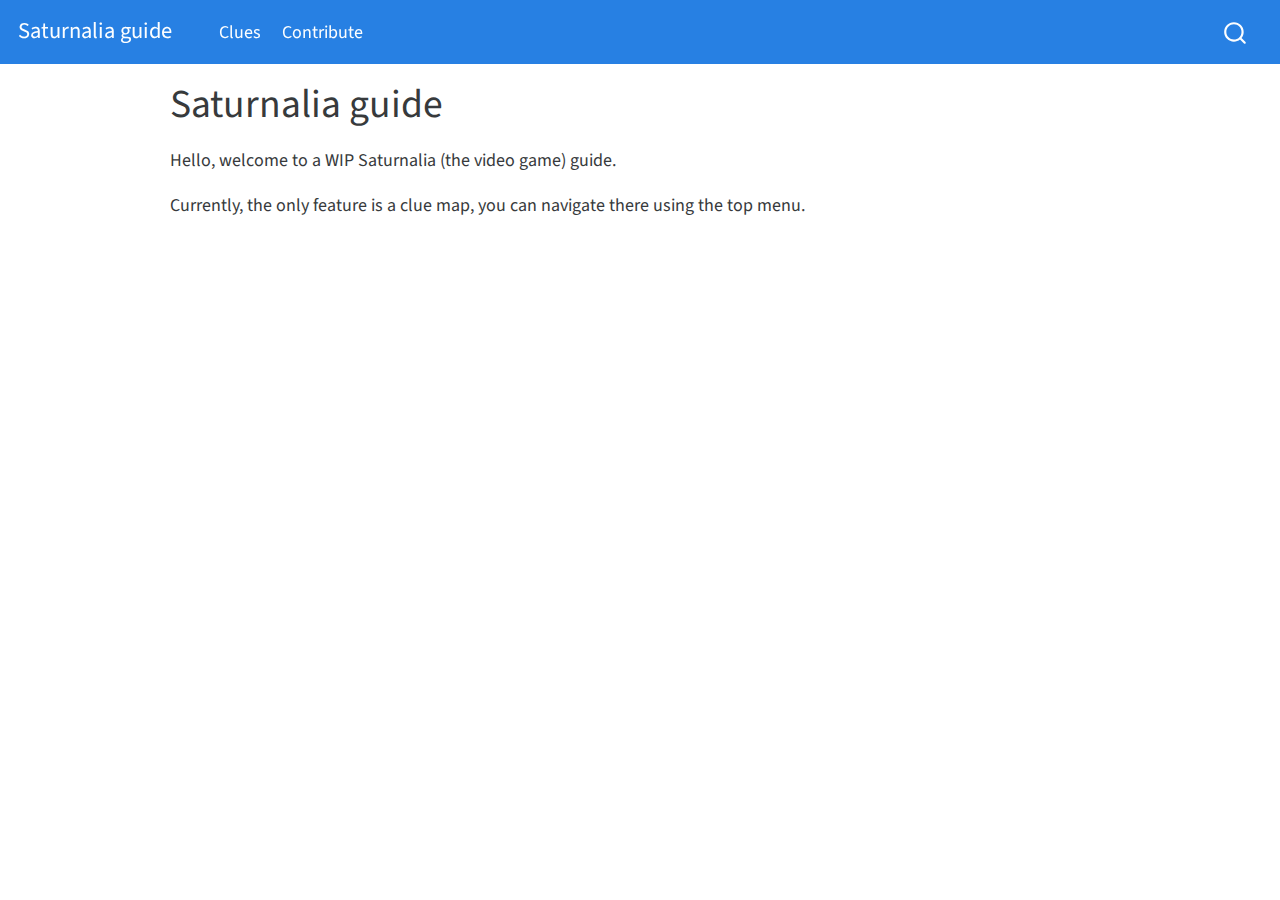
==== index.html @ 35e68739 "Built site for gh-pages" ====
<!DOCTYPE html>
<html xmlns="http://www.w3.org/1999/xhtml" lang="en" xml:lang="en"><head>

<meta charset="utf-8">
<meta name="generator" content="quarto-1.1.251">

<meta name="viewport" content="width=device-width, initial-scale=1.0, user-scalable=yes">


<title>Saturnalia guide</title>
<style>
code{white-space: pre-wrap;}
span.smallcaps{font-variant: small-caps;}
div.columns{display: flex; gap: min(4vw, 1.5em);}
div.column{flex: auto; overflow-x: auto;}
div.hanging-indent{margin-left: 1.5em; text-indent: -1.5em;}
ul.task-list{list-style: none;}
ul.task-list li input[type="checkbox"] {
  width: 0.8em;
  margin: 0 0.8em 0.2em -1.6em;
  vertical-align: middle;
}
</style>


<script src="site_libs/quarto-nav/quarto-nav.js"></script>
<script src="site_libs/clipboard/clipboard.min.js"></script>
<script src="site_libs/quarto-search/autocomplete.umd.js"></script>
<script src="site_libs/quarto-search/fuse.min.js"></script>
<script src="site_libs/quarto-search/quarto-search.js"></script>
<meta name="quarto:offset" content="./">
<script src="site_libs/quarto-html/quarto.js"></script>
<script src="site_libs/quarto-html/popper.min.js"></script>
<script src="site_libs/quarto-html/tippy.umd.min.js"></script>
<script src="site_libs/quarto-html/anchor.min.js"></script>
<link href="site_libs/quarto-html/tippy.css" rel="stylesheet">
<link href="site_libs/quarto-html/quarto-syntax-highlighting.css" rel="stylesheet" id="quarto-text-highlighting-styles">
<script src="site_libs/bootstrap/bootstrap.min.js"></script>
<link href="site_libs/bootstrap/bootstrap-icons.css" rel="stylesheet">
<link href="site_libs/bootstrap/bootstrap.min.css" rel="stylesheet" id="quarto-bootstrap" data-mode="light">
<script id="quarto-search-options" type="application/json">{
  "location": "navbar",
  "copy-button": false,
  "collapse-after": 3,
  "panel-placement": "end",
  "type": "overlay",
  "limit": 20,
  "language": {
    "search-no-results-text": "No results",
    "search-matching-documents-text": "matching documents",
    "search-copy-link-title": "Copy link to search",
    "search-hide-matches-text": "Hide additional matches",
    "search-more-match-text": "more match in this document",
    "search-more-matches-text": "more matches in this document",
    "search-clear-button-title": "Clear",
    "search-detached-cancel-button-title": "Cancel",
    "search-submit-button-title": "Submit"
  }
}</script>


<link rel="stylesheet" href="styles.css">
</head>

<body class="nav-fixed">

<div id="quarto-search-results"></div>
  <header id="quarto-header" class="headroom fixed-top">
    <nav class="navbar navbar-expand-lg navbar-dark ">
      <div class="navbar-container container-fluid">
      <div class="navbar-brand-container">
    <a class="navbar-brand" href="./index.html">
    <span class="navbar-title">Saturnalia guide</span>
    </a>
  </div>
          <button class="navbar-toggler" type="button" data-bs-toggle="collapse" data-bs-target="#navbarCollapse" aria-controls="navbarCollapse" aria-expanded="false" aria-label="Toggle navigation" onclick="if (window.quartoToggleHeadroom) { window.quartoToggleHeadroom(); }">
  <span class="navbar-toggler-icon"></span>
</button>
          <div class="collapse navbar-collapse" id="navbarCollapse">
            <ul class="navbar-nav navbar-nav-scroll me-auto">
  <li class="nav-item">
    <a class="nav-link" href="./clues.html">Clues</a>
  </li>  
  <li class="nav-item">
    <a class="nav-link" href="./contribute.html">Contribute</a>
  </li>  
</ul>
              <div id="quarto-search" class="" title="Search"></div>
          </div> <!-- /navcollapse -->
      </div> <!-- /container-fluid -->
    </nav>
</header>
<!-- content -->
<div id="quarto-content" class="quarto-container page-columns page-rows-contents page-layout-article page-navbar">
<!-- sidebar -->
<!-- margin-sidebar -->
    <div id="quarto-margin-sidebar" class="sidebar margin-sidebar">
        
    </div>
<!-- main -->
<main class="content" id="quarto-document-content">

<header id="title-block-header" class="quarto-title-block default">
<div class="quarto-title">
<h1 class="title">Saturnalia guide</h1>
</div>



<div class="quarto-title-meta">

    
    
  </div>
  

</header>

<p>Hello, welcome to a WIP Saturnalia (the video game) guide.</p>
<p>Currently, the only feature is a clue map, you can navigate there using the top menu.</p>



</main> <!-- /main -->
<script id="quarto-html-after-body" type="application/javascript">
window.document.addEventListener("DOMContentLoaded", function (event) {
  const toggleBodyColorMode = (bsSheetEl) => {
    const mode = bsSheetEl.getAttribute("data-mode");
    const bodyEl = window.document.querySelector("body");
    if (mode === "dark") {
      bodyEl.classList.add("quarto-dark");
      bodyEl.classList.remove("quarto-light");
    } else {
      bodyEl.classList.add("quarto-light");
      bodyEl.classList.remove("quarto-dark");
    }
  }
  const toggleBodyColorPrimary = () => {
    const bsSheetEl = window.document.querySelector("link#quarto-bootstrap");
    if (bsSheetEl) {
      toggleBodyColorMode(bsSheetEl);
    }
  }
  toggleBodyColorPrimary();  
  const icon = "";
  const anchorJS = new window.AnchorJS();
  anchorJS.options = {
    placement: 'right',
    icon: icon
  };
  anchorJS.add('.anchored');
  const clipboard = new window.ClipboardJS('.code-copy-button', {
    target: function(trigger) {
      return trigger.previousElementSibling;
    }
  });
  clipboard.on('success', function(e) {
    // button target
    const button = e.trigger;
    // don't keep focus
    button.blur();
    // flash "checked"
    button.classList.add('code-copy-button-checked');
    var currentTitle = button.getAttribute("title");
    button.setAttribute("title", "Copied!");
    setTimeout(function() {
      button.setAttribute("title", currentTitle);
      button.classList.remove('code-copy-button-checked');
    }, 1000);
    // clear code selection
    e.clearSelection();
  });
  function tippyHover(el, contentFn) {
    const config = {
      allowHTML: true,
      content: contentFn,
      maxWidth: 500,
      delay: 100,
      arrow: false,
      appendTo: function(el) {
          return el.parentElement;
      },
      interactive: true,
      interactiveBorder: 10,
      theme: 'quarto',
      placement: 'bottom-start'
    };
    window.tippy(el, config); 
  }
  const noterefs = window.document.querySelectorAll('a[role="doc-noteref"]');
  for (var i=0; i<noterefs.length; i++) {
    const ref = noterefs[i];
    tippyHover(ref, function() {
      // use id or data attribute instead here
      let href = ref.getAttribute('data-footnote-href') || ref.getAttribute('href');
      try { href = new URL(href).hash; } catch {}
      const id = href.replace(/^#\/?/, "");
      const note = window.document.getElementById(id);
      return note.innerHTML;
    });
  }
  var bibliorefs = window.document.querySelectorAll('a[role="doc-biblioref"]');
  for (var i=0; i<bibliorefs.length; i++) {
    const ref = bibliorefs[i];
    const cites = ref.parentNode.getAttribute('data-cites').split(' ');
    tippyHover(ref, function() {
      var popup = window.document.createElement('div');
      cites.forEach(function(cite) {
        var citeDiv = window.document.createElement('div');
        citeDiv.classList.add('hanging-indent');
        citeDiv.classList.add('csl-entry');
        var biblioDiv = window.document.getElementById('ref-' + cite);
        if (biblioDiv) {
          citeDiv.innerHTML = biblioDiv.innerHTML;
        }
        popup.appendChild(citeDiv);
      });
      return popup.innerHTML;
    });
  }
});
</script>
</div> <!-- /content -->



</body></html>
---- site_libs/quarto-html/tippy.css ----
.tippy-box[data-animation=fade][data-state=hidden]{opacity:0}[data-tippy-root]{max-width:calc(100vw - 10px)}.tippy-box{position:relative;background-color:#333;color:#fff;border-radius:4px;font-size:14px;line-height:1.4;white-space:normal;outline:0;transition-property:transform,visibility,opacity}.tippy-box[data-placement^=top]>.tippy-arrow{bottom:0}.tippy-box[data-placement^=top]>.tippy-arrow:before{bottom:-7px;left:0;border-width:8px 8px 0;border-top-color:initial;transform-origin:center top}.tippy-box[data-placement^=bottom]>.tippy-arrow{top:0}.tippy-box[data-placement^=bottom]>.tippy-arrow:before{top:-7px;left:0;border-width:0 8px 8px;border-bottom-color:initial;transform-origin:center bottom}.tippy-box[data-placement^=left]>.tippy-arrow{right:0}.tippy-box[data-placement^=left]>.tippy-arrow:before{border-width:8px 0 8px 8px;border-left-color:initial;right:-7px;transform-origin:center left}.tippy-box[data-placement^=right]>.tippy-arrow{left:0}.tippy-box[data-placement^=right]>.tippy-arrow:before{left:-7px;border-width:8px 8px 8px 0;border-right-color:initial;transform-origin:center right}.tippy-box[data-inertia][data-state=visible]{transition-timing-function:cubic-bezier(.54,1.5,.38,1.11)}.tippy-arrow{width:16px;height:16px;color:#333}.tippy-arrow:before{content:"";position:absolute;border-color:transparent;border-style:solid}.tippy-content{position:relative;padding:5px 9px;z-index:1}
---- site_libs/quarto-html/quarto-syntax-highlighting.css ----
/* quarto syntax highlight colors */
:root {
  --quarto-hl-ot-color: #003B4F;
  --quarto-hl-at-color: #657422;
  --quarto-hl-ss-color: #20794D;
  --quarto-hl-an-color: #5E5E5E;
  --quarto-hl-fu-color: #4758AB;
  --quarto-hl-st-color: #20794D;
  --quarto-hl-cf-color: #003B4F;
  --quarto-hl-op-color: #5E5E5E;
  --quarto-hl-er-color: #AD0000;
  --quarto-hl-bn-color: #AD0000;
  --quarto-hl-al-color: #AD0000;
  --quarto-hl-va-color: #111111;
  --quarto-hl-bu-color: inherit;
  --quarto-hl-ex-color: inherit;
  --quarto-hl-pp-color: #AD0000;
  --quarto-hl-in-color: #5E5E5E;
  --quarto-hl-vs-color: #20794D;
  --quarto-hl-wa-color: #5E5E5E;
  --quarto-hl-do-color: #5E5E5E;
  --quarto-hl-im-color: #00769E;
  --quarto-hl-ch-color: #20794D;
  --quarto-hl-dt-color: #AD0000;
  --quarto-hl-fl-color: #AD0000;
  --quarto-hl-co-color: #5E5E5E;
  --quarto-hl-cv-color: #5E5E5E;
  --quarto-hl-cn-color: #8f5902;
  --quarto-hl-sc-color: #5E5E5E;
  --quarto-hl-dv-color: #AD0000;
  --quarto-hl-kw-color: #003B4F;
}

/* other quarto variables */
:root {
  --quarto-font-monospace: SFMono-Regular, Menlo, Monaco, Consolas, "Liberation Mono", "Courier New", monospace;
}

pre > code.sourceCode > span {
  color: #003B4F;
}

code span {
  color: #003B4F;
}

code.sourceCode > span {
  color: #003B4F;
}

div.sourceCode,
div.sourceCode pre.sourceCode {
  color: #003B4F;
}

code span.ot {
  color: #003B4F;
}

code span.at {
  color: #657422;
}

code span.ss {
  color: #20794D;
}

code span.an {
  color: #5E5E5E;
}

code span.fu {
  color: #4758AB;
}

code span.st {
  color: #20794D;
}

code span.cf {
  color: #003B4F;
}

code span.op {
  color: #5E5E5E;
}

code span.er {
  color: #AD0000;
}

code span.bn {
  color: #AD0000;
}

code span.al {
  color: #AD0000;
}

code span.va {
  color: #111111;
}

code span.pp {
  color: #AD0000;
}

code span.in {
  color: #5E5E5E;
}

code span.vs {
  color: #20794D;
}

code span.wa {
  color: #5E5E5E;
  font-style: italic;
}

code span.do {
  color: #5E5E5E;
  font-style: italic;
}

code span.im {
  color: #00769E;
}

code span.ch {
  color: #20794D;
}

code span.dt {
  color: #AD0000;
}

code span.fl {
  color: #AD0000;
}

code span.co {
  color: #5E5E5E;
}

code span.cv {
  color: #5E5E5E;
  font-style: italic;
}

code span.cn {
  color: #8f5902;
}

code span.sc {
  color: #5E5E5E;
}

code span.dv {
  color: #AD0000;
}

code span.kw {
  color: #003B4F;
}

.prevent-inlining {
  content: "</";
}

/*# sourceMappingURL=debc5d5d77c3f9108843748ff7464032.css.map */
---- styles.css ----
/* css styles */
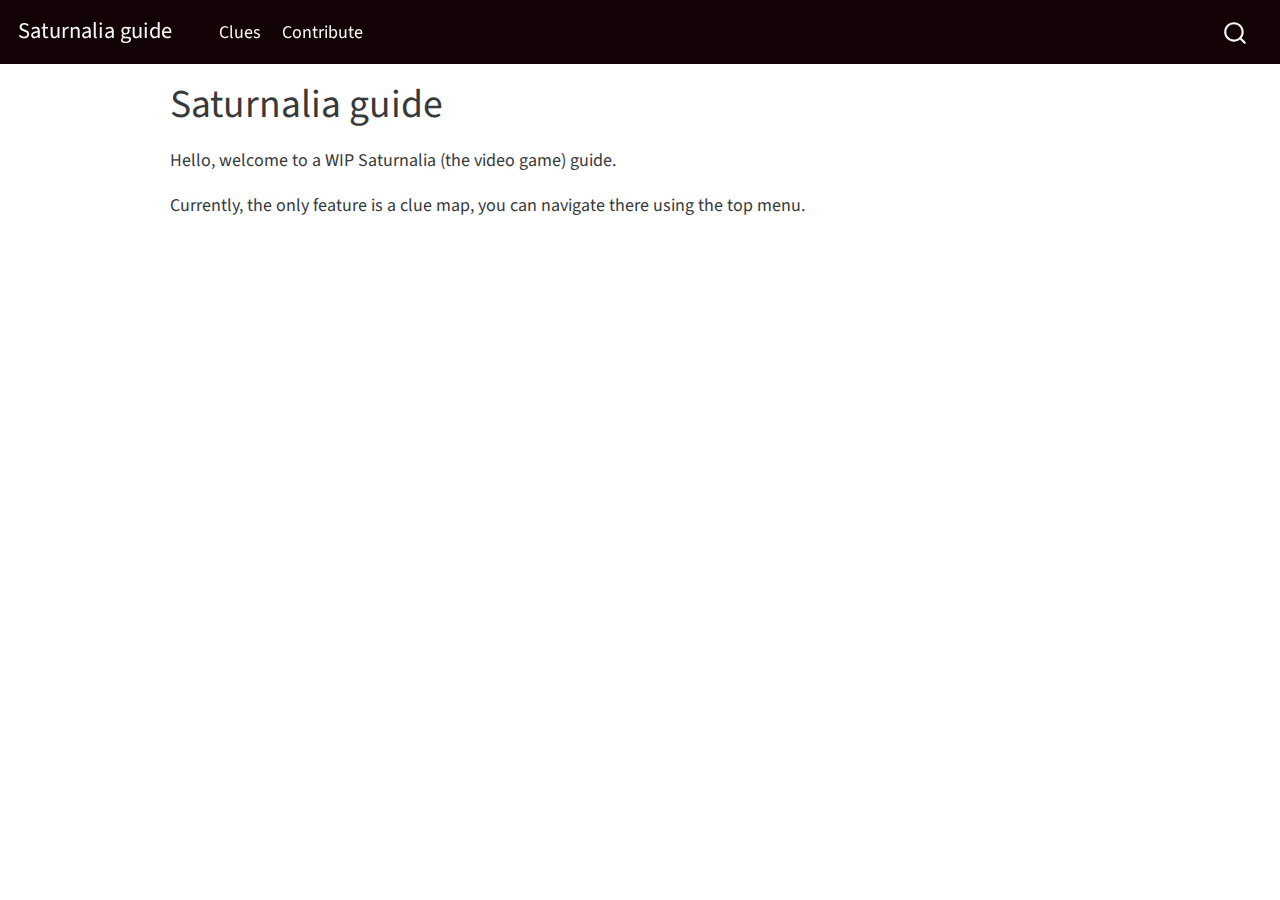
==== commit ccfe596d: "Built site for gh-pages" ====
--- a/index.html
+++ b/index.html
@@ -116,6 +116,7 @@
 
 </header>
 
+<meta name="google-site-verification" content="NfeXh1Sv0spPREjPxnt8bm_JT5dgRL_PkIEnyVXsLsk">
 <p>Hello, welcome to a WIP Saturnalia (the video game) guide.</p>
 <p>Currently, the only feature is a clue map, you can navigate there using the top menu.</p>
 
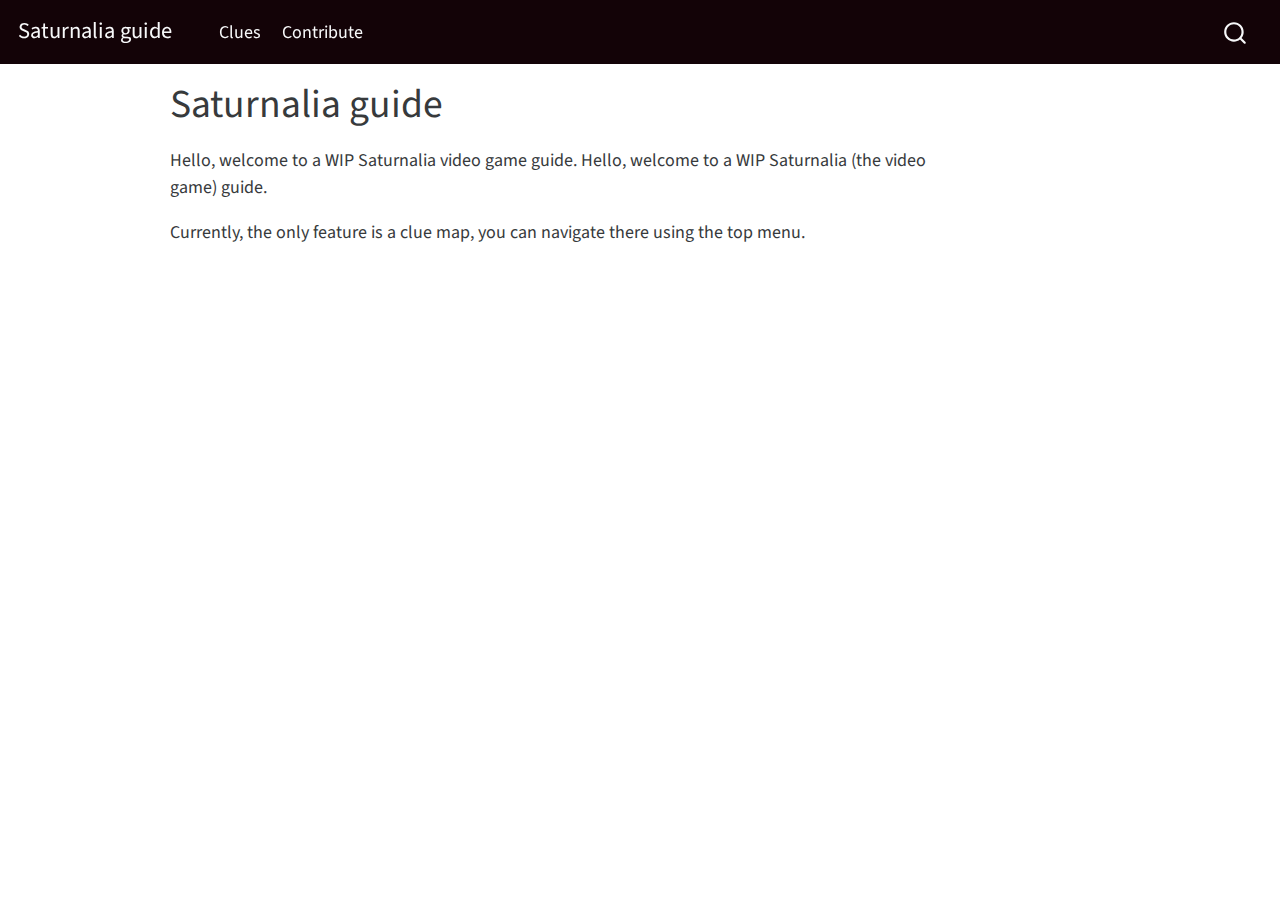
==== commit 0b97b969: "Built site for gh-pages" ====
--- a/index.html
+++ b/index.html
@@ -57,6 +57,7 @@
     "search-submit-button-title": "Submit"
   }
 }</script>
+<meta name="google-site-verification" content="NfeXh1Sv0spPREjPxnt8bm_JT5dgRL_PkIEnyVXsLsk">
 
 
 <link rel="stylesheet" href="styles.css">
@@ -116,8 +117,7 @@
 
 </header>
 
-<meta name="google-site-verification" content="NfeXh1Sv0spPREjPxnt8bm_JT5dgRL_PkIEnyVXsLsk">
-<p>Hello, welcome to a WIP Saturnalia (the video game) guide.</p>
+<p>Hello, welcome to a WIP Saturnalia video game guide. Hello, welcome to a WIP Saturnalia (the video game) guide.</p>
 <p>Currently, the only feature is a clue map, you can navigate there using the top menu.</p>
 
 
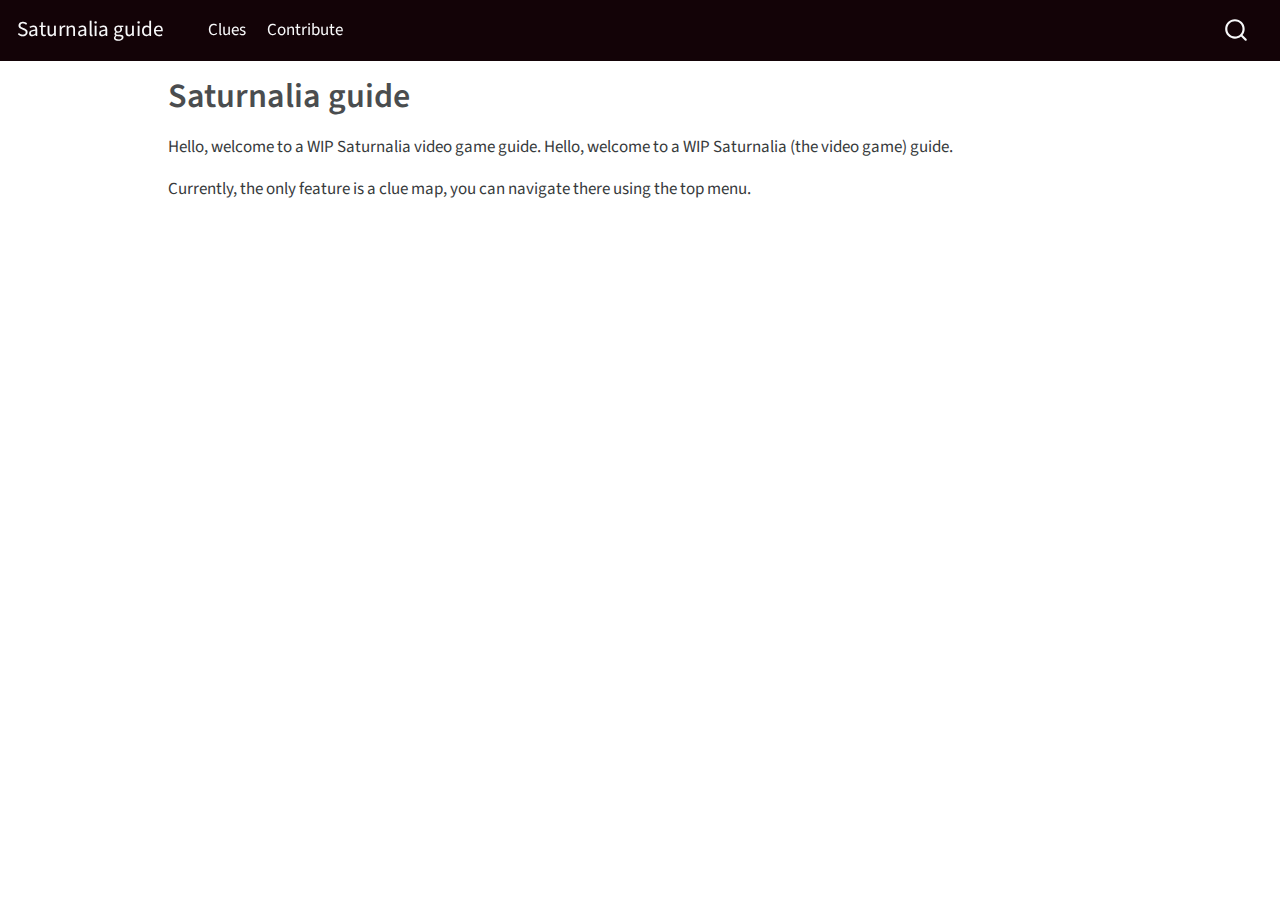
==== commit 6b12781e: "Built site for gh-pages" ====
--- a/index.html
+++ b/index.html
@@ -2,7 +2,7 @@
 <html xmlns="http://www.w3.org/1999/xhtml" lang="en" xml:lang="en"><head>
 
 <meta charset="utf-8">
-<meta name="generator" content="quarto-1.1.251">
+<meta name="generator" content="quarto-1.3.450">
 
 <meta name="viewport" content="width=device-width, initial-scale=1.0, user-scalable=yes">
 
@@ -17,7 +17,7 @@
 ul.task-list{list-style: none;}
 ul.task-list li input[type="checkbox"] {
   width: 0.8em;
-  margin: 0 0.8em 0.2em -1.6em;
+  margin: 0 0.8em 0.2em -1em; /* quarto-specific, see https://github.com/quarto-dev/quarto-cli/issues/4556 */ 
   vertical-align: middle;
 }
 </style>
@@ -54,7 +54,8 @@
     "search-more-matches-text": "more matches in this document",
     "search-clear-button-title": "Clear",
     "search-detached-cancel-button-title": "Cancel",
-    "search-submit-button-title": "Submit"
+    "search-submit-button-title": "Submit",
+    "search-label": "Search"
   }
 }</script>
 <meta name="google-site-verification" content="NfeXh1Sv0spPREjPxnt8bm_JT5dgRL_PkIEnyVXsLsk">
@@ -74,19 +75,23 @@
     <span class="navbar-title">Saturnalia guide</span>
     </a>
   </div>
+            <div id="quarto-search" class="" title="Search"></div>
           <button class="navbar-toggler" type="button" data-bs-toggle="collapse" data-bs-target="#navbarCollapse" aria-controls="navbarCollapse" aria-expanded="false" aria-label="Toggle navigation" onclick="if (window.quartoToggleHeadroom) { window.quartoToggleHeadroom(); }">
   <span class="navbar-toggler-icon"></span>
 </button>
           <div class="collapse navbar-collapse" id="navbarCollapse">
             <ul class="navbar-nav navbar-nav-scroll me-auto">
   <li class="nav-item">
-    <a class="nav-link" href="./clues.html">Clues</a>
+    <a class="nav-link" href="./clues.html" rel="" target="">
+ <span class="menu-text">Clues</span></a>
   </li>  
   <li class="nav-item">
-    <a class="nav-link" href="./contribute.html">Contribute</a>
+    <a class="nav-link" href="./contribute.html" rel="" target="">
+ <span class="menu-text">Contribute</span></a>
   </li>  
 </ul>
-              <div id="quarto-search" class="" title="Search"></div>
+            <div class="quarto-navbar-tools ms-auto">
+</div>
           </div> <!-- /navcollapse -->
       </div> <!-- /container-fluid -->
     </nav>
@@ -111,6 +116,7 @@
 <div class="quarto-title-meta">
 
     
+  
     
   </div>
   
@@ -150,9 +156,23 @@
     icon: icon
   };
   anchorJS.add('.anchored');
+  const isCodeAnnotation = (el) => {
+    for (const clz of el.classList) {
+      if (clz.startsWith('code-annotation-')) {                     
+        return true;
+      }
+    }
+    return false;
+  }
   const clipboard = new window.ClipboardJS('.code-copy-button', {
-    target: function(trigger) {
-      return trigger.previousElementSibling;
+    text: function(trigger) {
+      const codeEl = trigger.previousElementSibling.cloneNode(true);
+      for (const childEl of codeEl.children) {
+        if (isCodeAnnotation(childEl)) {
+          childEl.remove();
+        }
+      }
+      return codeEl.innerText;
     }
   });
   clipboard.on('success', function(e) {
@@ -164,7 +184,24 @@
     button.classList.add('code-copy-button-checked');
     var currentTitle = button.getAttribute("title");
     button.setAttribute("title", "Copied!");
+    let tooltip;
+    if (window.bootstrap) {
+      button.setAttribute("data-bs-toggle", "tooltip");
+      button.setAttribute("data-bs-placement", "left");
+      button.setAttribute("data-bs-title", "Copied!");
+      tooltip = new bootstrap.Tooltip(button, 
+        { trigger: "manual", 
+          customClass: "code-copy-button-tooltip",
+          offset: [0, -8]});
+      tooltip.show();    
+    }
     setTimeout(function() {
+      if (tooltip) {
+        tooltip.hide();
+        button.removeAttribute("data-bs-title");
+        button.removeAttribute("data-bs-toggle");
+        button.removeAttribute("data-bs-placement");
+      }
       button.setAttribute("title", currentTitle);
       button.classList.remove('code-copy-button-checked');
     }, 1000);
@@ -200,24 +237,128 @@
       return note.innerHTML;
     });
   }
+      let selectedAnnoteEl;
+      const selectorForAnnotation = ( cell, annotation) => {
+        let cellAttr = 'data-code-cell="' + cell + '"';
+        let lineAttr = 'data-code-annotation="' +  annotation + '"';
+        const selector = 'span[' + cellAttr + '][' + lineAttr + ']';
+        return selector;
+      }
+      const selectCodeLines = (annoteEl) => {
+        const doc = window.document;
+        const targetCell = annoteEl.getAttribute("data-target-cell");
+        const targetAnnotation = annoteEl.getAttribute("data-target-annotation");
+        const annoteSpan = window.document.querySelector(selectorForAnnotation(targetCell, targetAnnotation));
+        const lines = annoteSpan.getAttribute("data-code-lines").split(",");
+        const lineIds = lines.map((line) => {
+          return targetCell + "-" + line;
+        })
+        let top = null;
+        let height = null;
+        let parent = null;
+        if (lineIds.length > 0) {
+            //compute the position of the single el (top and bottom and make a div)
+            const el = window.document.getElementById(lineIds[0]);
+            top = el.offsetTop;
+            height = el.offsetHeight;
+            parent = el.parentElement.parentElement;
+          if (lineIds.length > 1) {
+            const lastEl = window.document.getElementById(lineIds[lineIds.length - 1]);
+            const bottom = lastEl.offsetTop + lastEl.offsetHeight;
+            height = bottom - top;
+          }
+          if (top !== null && height !== null && parent !== null) {
+            // cook up a div (if necessary) and position it 
+            let div = window.document.getElementById("code-annotation-line-highlight");
+            if (div === null) {
+              div = window.document.createElement("div");
+              div.setAttribute("id", "code-annotation-line-highlight");
+              div.style.position = 'absolute';
+              parent.appendChild(div);
+            }
+            div.style.top = top - 2 + "px";
+            div.style.height = height + 4 + "px";
+            let gutterDiv = window.document.getElementById("code-annotation-line-highlight-gutter");
+            if (gutterDiv === null) {
+              gutterDiv = window.document.createElement("div");
+              gutterDiv.setAttribute("id", "code-annotation-line-highlight-gutter");
+              gutterDiv.style.position = 'absolute';
+              const codeCell = window.document.getElementById(targetCell);
+              const gutter = codeCell.querySelector('.code-annotation-gutter');
+              gutter.appendChild(gutterDiv);
+            }
+            gutterDiv.style.top = top - 2 + "px";
+            gutterDiv.style.height = height + 4 + "px";
+          }
+          selectedAnnoteEl = annoteEl;
+        }
+      };
+      const unselectCodeLines = () => {
+        const elementsIds = ["code-annotation-line-highlight", "code-annotation-line-highlight-gutter"];
+        elementsIds.forEach((elId) => {
+          const div = window.document.getElementById(elId);
+          if (div) {
+            div.remove();
+          }
+        });
+        selectedAnnoteEl = undefined;
+      };
+      // Attach click handler to the DT
+      const annoteDls = window.document.querySelectorAll('dt[data-target-cell]');
+      for (const annoteDlNode of annoteDls) {
+        annoteDlNode.addEventListener('click', (event) => {
+          const clickedEl = event.target;
+          if (clickedEl !== selectedAnnoteEl) {
+            unselectCodeLines();
+            const activeEl = window.document.querySelector('dt[data-target-cell].code-annotation-active');
+            if (activeEl) {
+              activeEl.classList.remove('code-annotation-active');
+            }
+            selectCodeLines(clickedEl);
+            clickedEl.classList.add('code-annotation-active');
+          } else {
+            // Unselect the line
+            unselectCodeLines();
+            clickedEl.classList.remove('code-annotation-active');
+          }
+        });
+      }
+  const findCites = (el) => {
+    const parentEl = el.parentElement;
+    if (parentEl) {
+      const cites = parentEl.dataset.cites;
+      if (cites) {
+        return {
+          el,
+          cites: cites.split(' ')
+        };
+      } else {
+        return findCites(el.parentElement)
+      }
+    } else {
+      return undefined;
+    }
+  };
   var bibliorefs = window.document.querySelectorAll('a[role="doc-biblioref"]');
   for (var i=0; i<bibliorefs.length; i++) {
     const ref = bibliorefs[i];
-    const cites = ref.parentNode.getAttribute('data-cites').split(' ');
-    tippyHover(ref, function() {
-      var popup = window.document.createElement('div');
-      cites.forEach(function(cite) {
-        var citeDiv = window.document.createElement('div');
-        citeDiv.classList.add('hanging-indent');
-        citeDiv.classList.add('csl-entry');
-        var biblioDiv = window.document.getElementById('ref-' + cite);
-        if (biblioDiv) {
-          citeDiv.innerHTML = biblioDiv.innerHTML;
-        }
-        popup.appendChild(citeDiv);
+    const citeInfo = findCites(ref);
+    if (citeInfo) {
+      tippyHover(citeInfo.el, function() {
+        var popup = window.document.createElement('div');
+        citeInfo.cites.forEach(function(cite) {
+          var citeDiv = window.document.createElement('div');
+          citeDiv.classList.add('hanging-indent');
+          citeDiv.classList.add('csl-entry');
+          var biblioDiv = window.document.getElementById('ref-' + cite);
+          if (biblioDiv) {
+            citeDiv.innerHTML = biblioDiv.innerHTML;
+          }
+          popup.appendChild(citeDiv);
+        });
+        return popup.innerHTML;
       });
-      return popup.innerHTML;
-    });
+    }
   }
 });
 </script>
--- a/site_libs/quarto-html/quarto-syntax-highlighting.css
+++ b/site_libs/quarto-html/quarto-syntax-highlighting.css
@@ -55,62 +55,85 @@
 
 code span.ot {
   color: #003B4F;
+  font-style: inherit;
 }
 
 code span.at {
   color: #657422;
+  font-style: inherit;
 }
 
 code span.ss {
   color: #20794D;
+  font-style: inherit;
 }
 
 code span.an {
   color: #5E5E5E;
+  font-style: inherit;
 }
 
 code span.fu {
   color: #4758AB;
+  font-style: inherit;
 }
 
 code span.st {
   color: #20794D;
+  font-style: inherit;
 }
 
 code span.cf {
   color: #003B4F;
+  font-style: inherit;
 }
 
 code span.op {
   color: #5E5E5E;
+  font-style: inherit;
 }
 
 code span.er {
   color: #AD0000;
+  font-style: inherit;
 }
 
 code span.bn {
   color: #AD0000;
+  font-style: inherit;
 }
 
 code span.al {
   color: #AD0000;
+  font-style: inherit;
 }
 
 code span.va {
   color: #111111;
+  font-style: inherit;
+}
+
+code span.bu {
+  font-style: inherit;
+}
+
+code span.ex {
+  font-style: inherit;
 }
 
 code span.pp {
   color: #AD0000;
+  font-style: inherit;
 }
 
 code span.in {
   color: #5E5E5E;
+  font-style: inherit;
 }
 
 code span.vs {
   color: #20794D;
+  font-style: inherit;
 }
 
 code span.wa {
@@ -125,22 +148,27 @@
 
 code span.im {
   color: #00769E;
+  font-style: inherit;
 }
 
 code span.ch {
   color: #20794D;
+  font-style: inherit;
 }
 
 code span.dt {
   color: #AD0000;
+  font-style: inherit;
 }
 
 code span.fl {
   color: #AD0000;
+  font-style: inherit;
 }
 
 code span.co {
   color: #5E5E5E;
+  font-style: inherit;
 }
 
 code span.cv {
@@ -150,18 +178,22 @@
 
 code span.cn {
   color: #8f5902;
+  font-style: inherit;
 }
 
 code span.sc {
   color: #5E5E5E;
+  font-style: inherit;
 }
 
 code span.dv {
   color: #AD0000;
+  font-style: inherit;
 }
 
 code span.kw {
   color: #003B4F;
+  font-style: inherit;
 }
 
 .prevent-inlining {
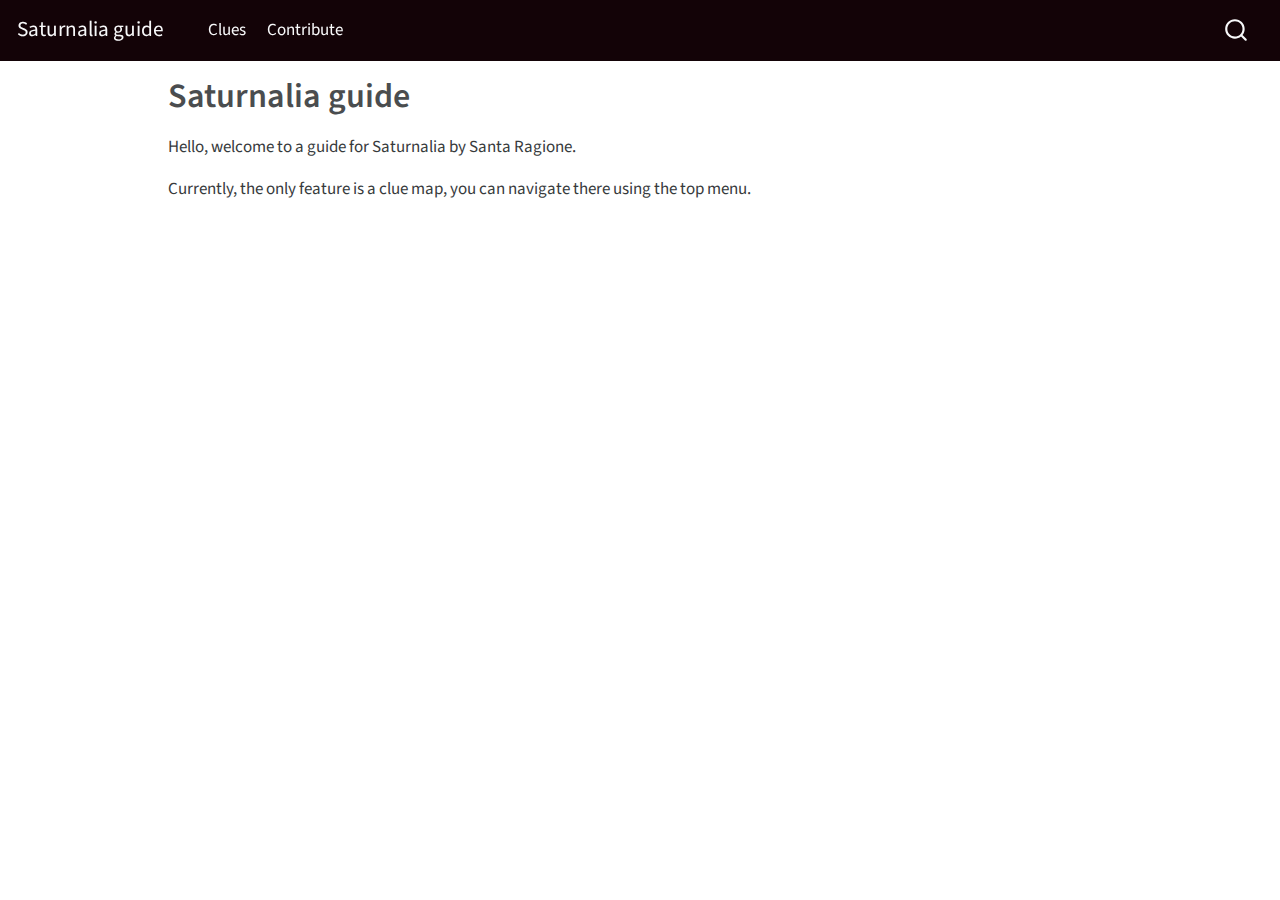
==== commit 26aed573: "Built site for gh-pages" ====
--- a/index.html
+++ b/index.html
@@ -123,7 +123,7 @@
 
 </header>
 
-<p>Hello, welcome to a WIP Saturnalia video game guide. Hello, welcome to a WIP Saturnalia (the video game) guide.</p>
+<p>Hello, welcome to a guide for Saturnalia by Santa Ragione.</p>
 <p>Currently, the only feature is a clue map, you can navigate there using the top menu.</p>
 
 
